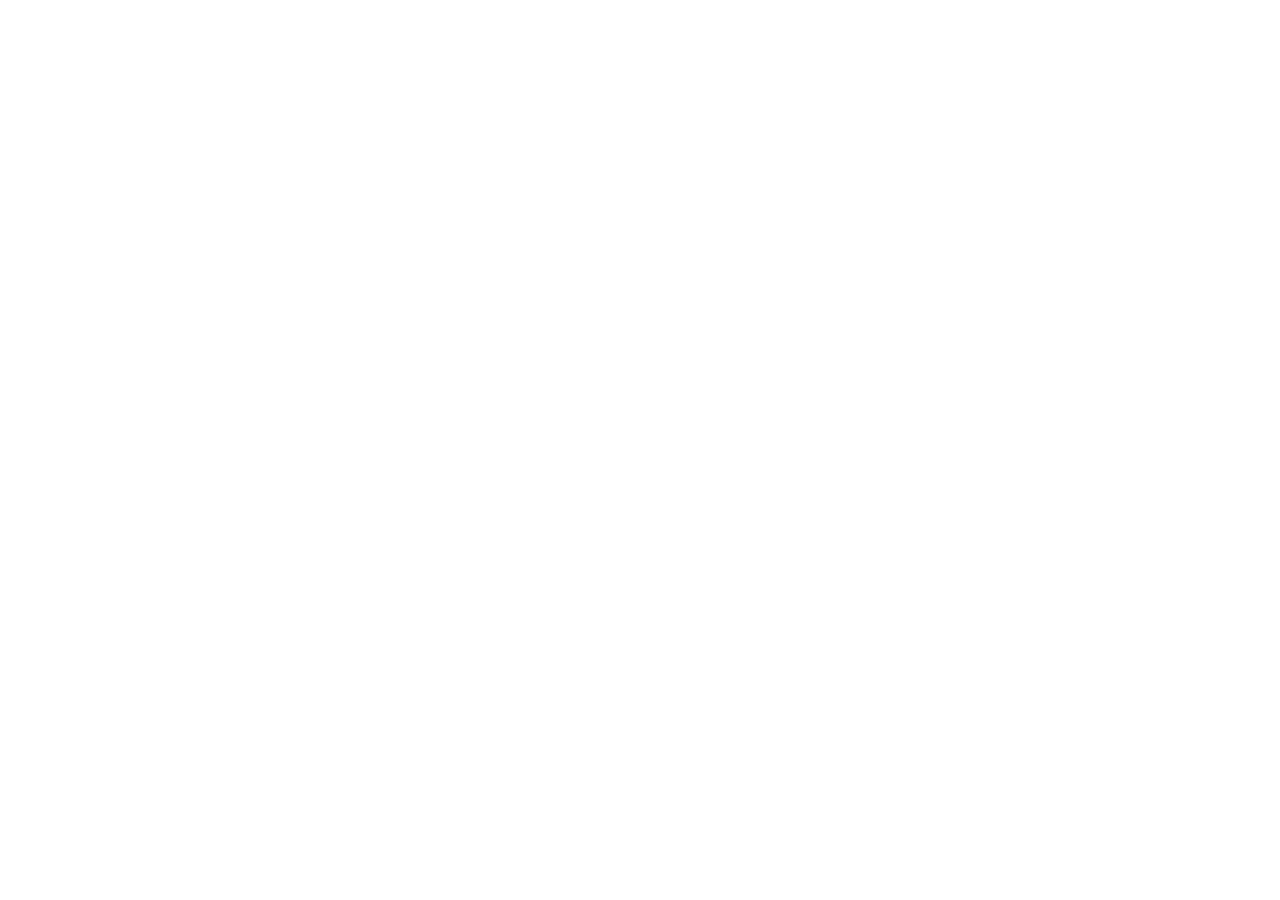
==== aceuille/index.html @ 6329342d "des testes" ====
<!DOCTYPE html>
<html lang = "fr">

<head>
    <meta charset='utf-8'>
    <title> first step </title>
    <meta content="this is the best web-site in the world for  learning" name="description">
    <meta name="keywords" content="html , css , javascript , php , hamide" >
    <meta name="author" content="YOUSSEF ABOUNNASR">
    <meta name="viewport" content="width=device-width, initial-scal=1.0>">
    
</head>



<body>
    

    
</body>




</html>
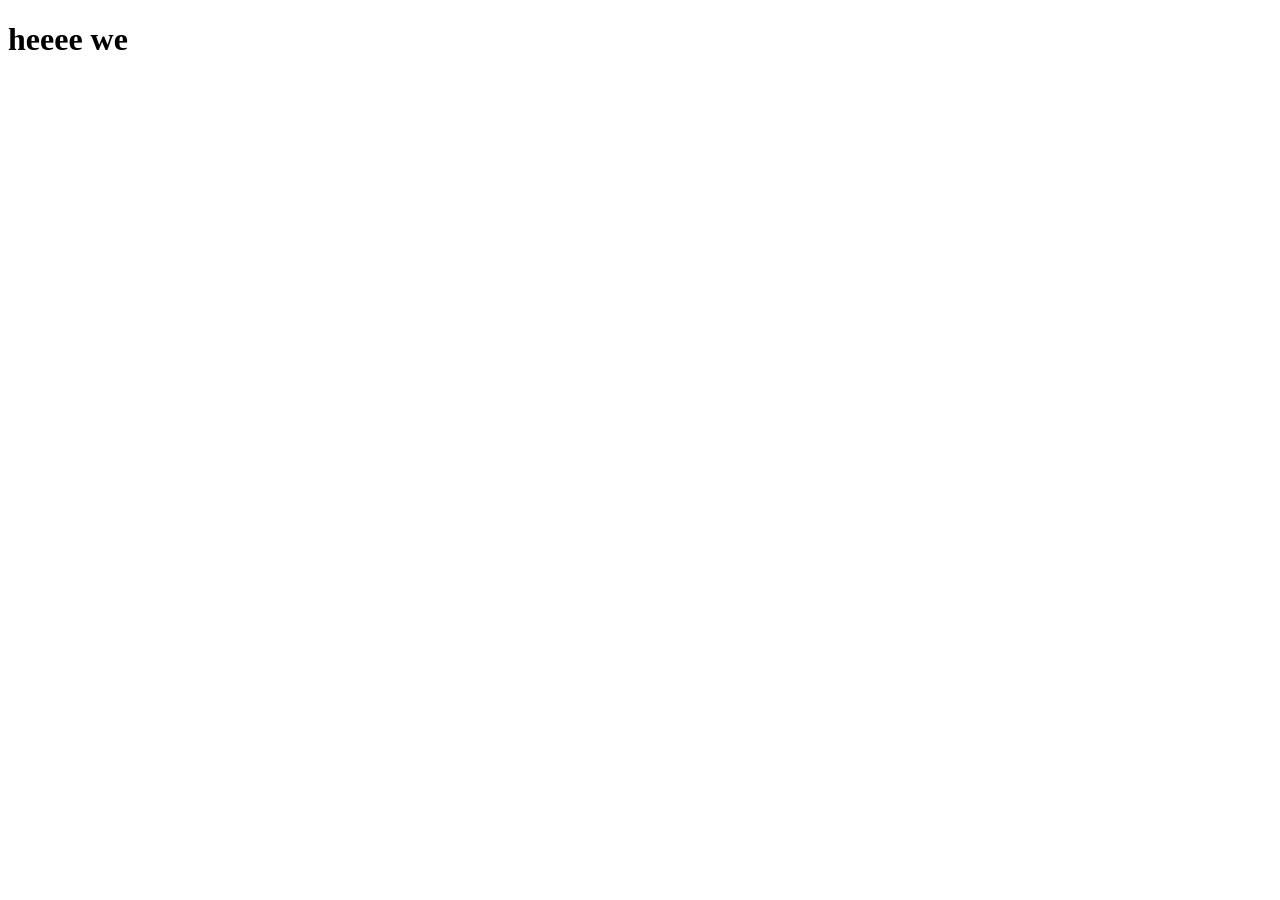
==== commit fba06381: "comprendre comment on associer a un lien dans un certain temps" ====
--- a/aceuille/index.html
+++ b/aceuille/index.html
@@ -7,10 +7,11 @@
     <meta content="this is the best web-site in the world for  learning" name="description">
     <meta name="keywords" content="html , css , javascript , php , hamide" >
     <meta name="author" content="YOUSSEF ABOUNNASR">
-    <meta name="viewport" content="width=device-width, initial-scal=1.0>">
+    <meta http-equiv="refresh" content="5 url=https://www.google.com/ ">
+    <meta name="viewport" content="width=device-width, initial-scal=1.0>"> 
     
 </head>
-
+    <h1>heeee we </h1>
 
 
 <body>
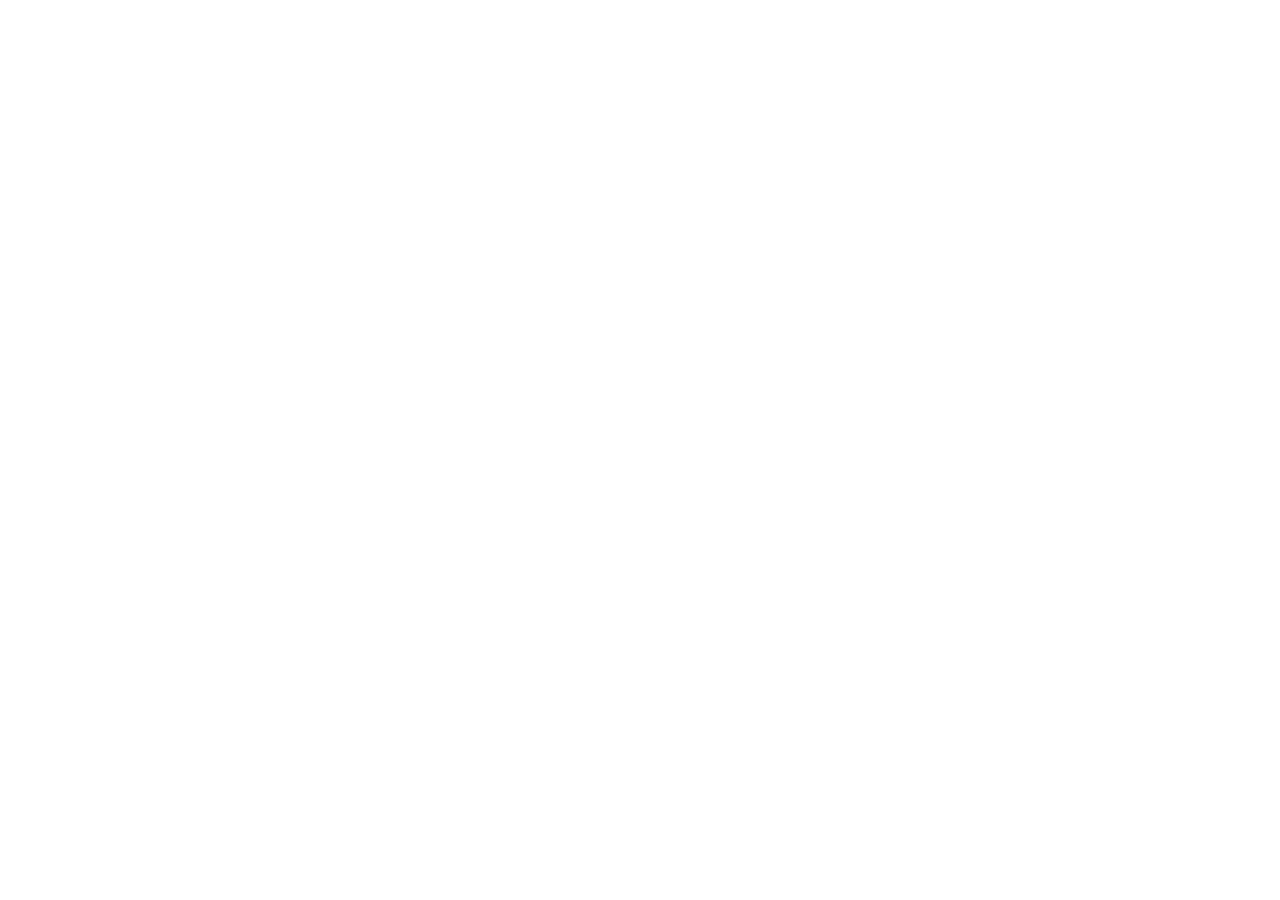
==== commit 81e08b56: "episode 9" ====
--- a/aceuille/index.html
+++ b/aceuille/index.html
@@ -3,16 +3,14 @@
 
 <head>
     <meta charset='utf-8'>
-    <title> first step </title>
+    <title> html | youssef </title>
     <meta content="this is the best web-site in the world for  learning" name="description">
     <meta name="keywords" content="html , css , javascript , php , hamide" >
     <meta name="author" content="YOUSSEF ABOUNNASR">
-    <meta http-equiv="refresh" content="5 url=https://www.google.com/ ">
     <meta name="viewport" content="width=device-width, initial-scal=1.0>"> 
     
 </head>
-    <h1>heeee we </h1>
-
+    <pre> </pre>
 
 <body>
     
